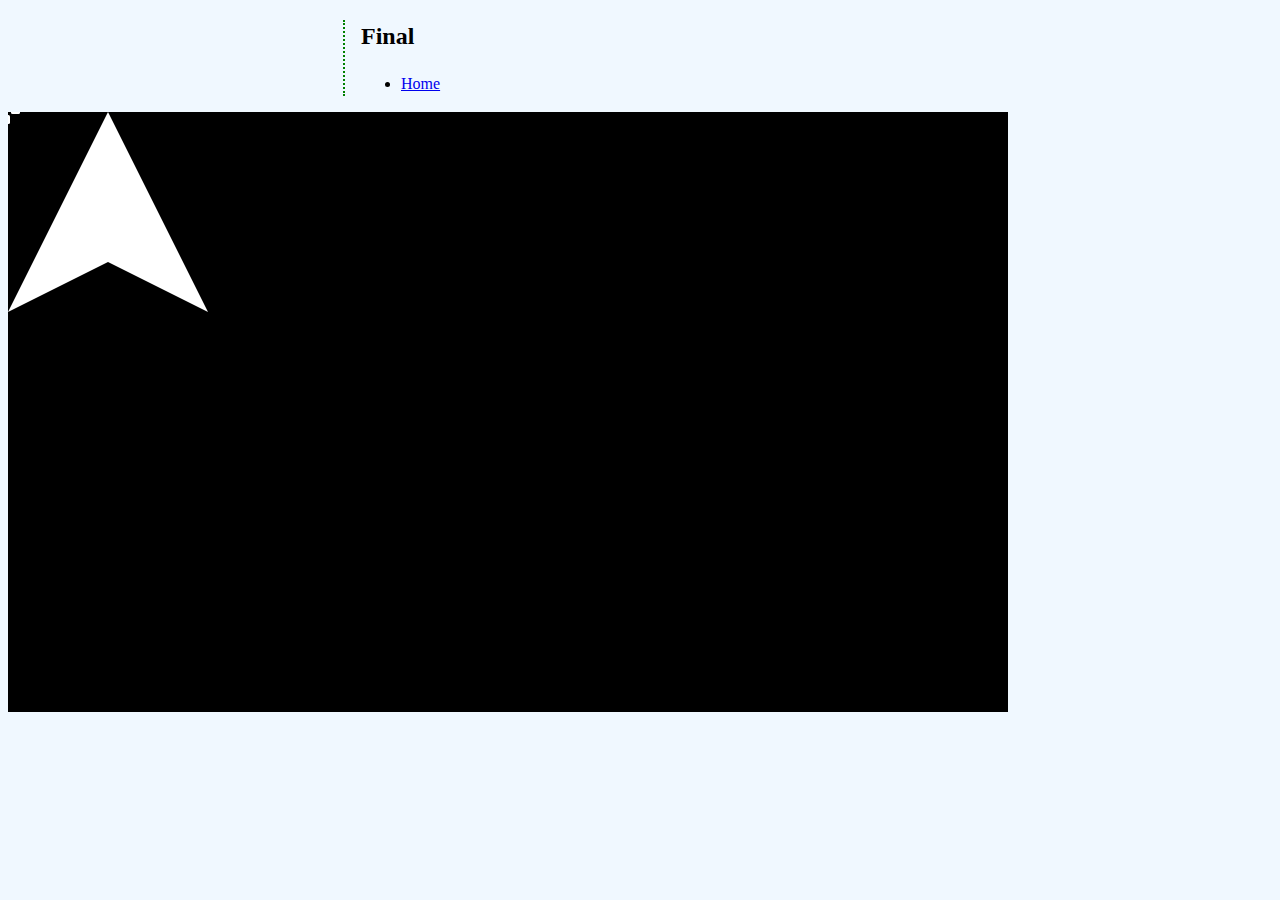
==== final/index.html @ db49c3d2 "Add files via upload" ====
<!DOCTYPE html>
    <html lang="en">
        <head>
            <meta charset="UTF-8">
            <title>MMP 210 Classword</title>
            <link rel="stylesheet" href="../css/style.css">
            <script src="../p5.min.js"></script>
            <script src="js/collision.js"></script>
        </head>
        <body>
            <div id="container">
                <h2>Final</h2>
                <ul>
                    <li><a href="../">Home</a></li>
                </ul>
                
            </div>
        </body>
    </html>
---- css/style.css ----
body{
    font-family: monaco;
    font-style: 18px;
    line-height: 1.4;
    background-color: aliceblue;
    
}

#container{
    width: 560px;
    margin: 0 auto;
    border-left: 2px dotted green;
    padding:0 1em;
}
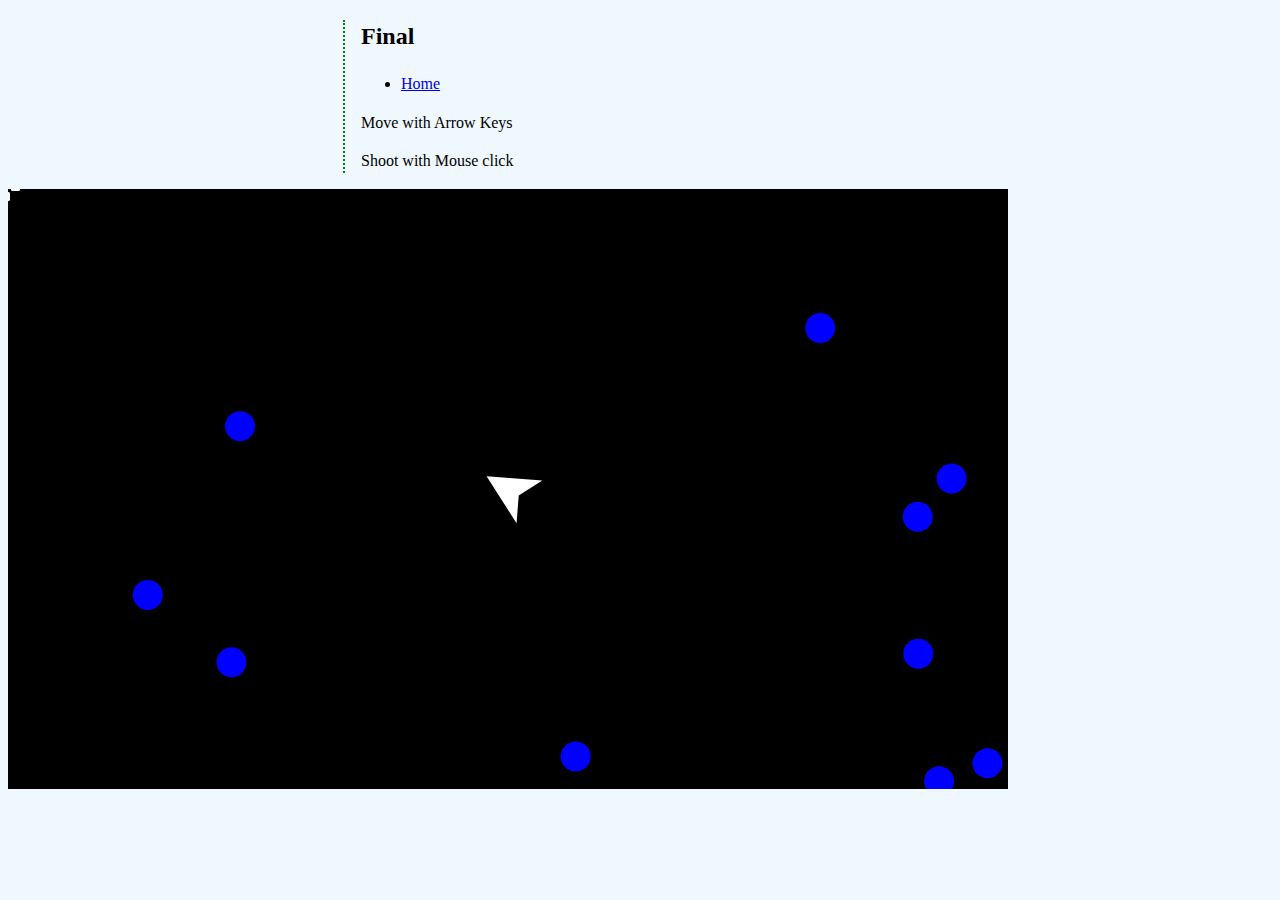
==== commit d9d30828: "Add files via upload" ====
--- a/final/index.html
+++ b/final/index.html
@@ -14,6 +14,9 @@
                     <li><a href="../">Home</a></li>
                 </ul>
                 
+                <p>Move with Arrow Keys</p>
+                <p>Shoot with Mouse click</p>
+                
             </div>
         </body>
     </html>